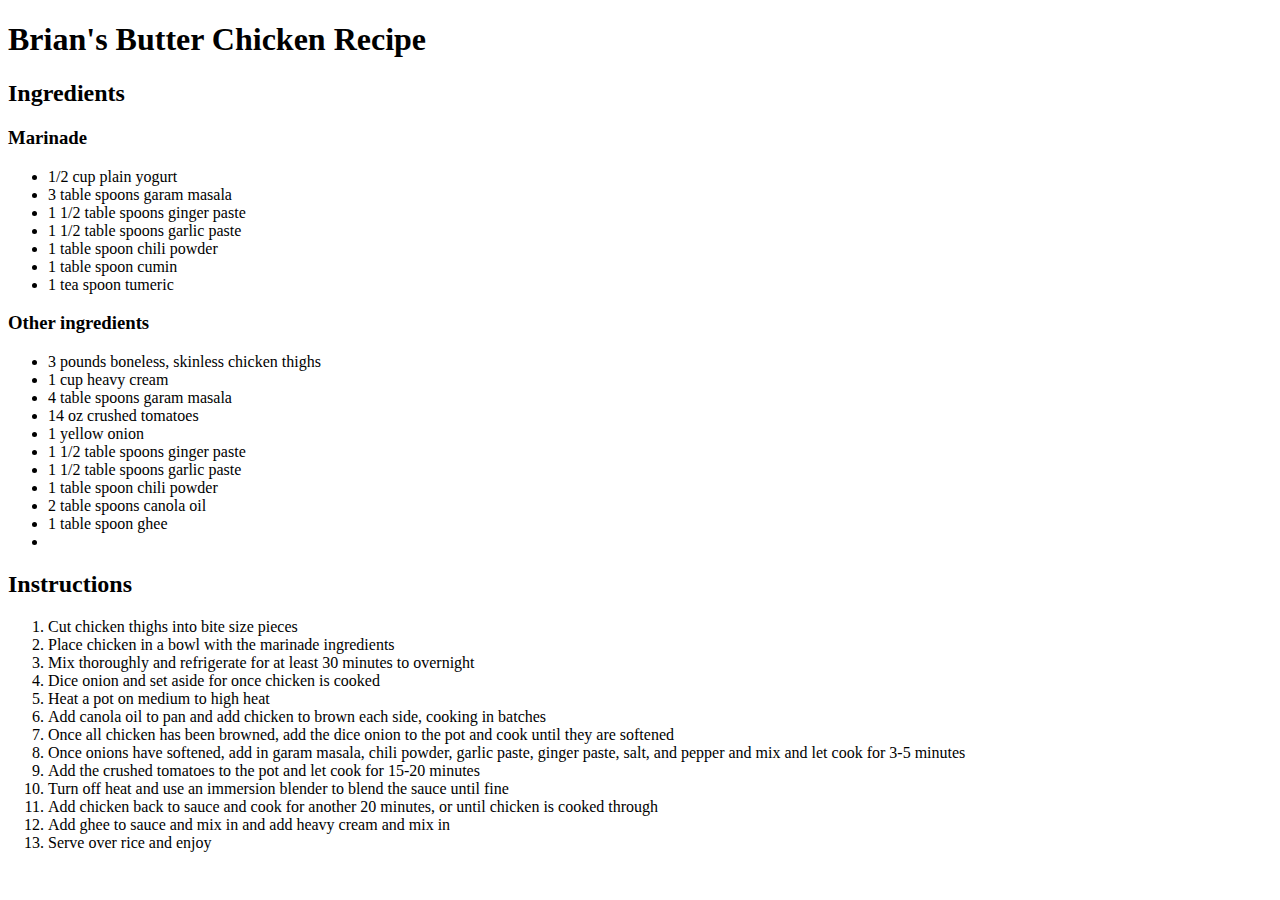
==== recipes/butter_chicken.html @ 12cdf2c2 "added titles to each recipe, and mostly completed butter chicken recipe" ====
<!DOCTYPE html>
<html lang="en">
<head>
    <meta charset="UTF-8">
    <title>Brian's Butter Chicken</title>
</head>
<body>
    <h1>Brian's Butter Chicken Recipe</h1>
    <h2>Ingredients</h2>
    <h3>Marinade</h3>
    <ul>
        <li>1/2 cup plain yogurt</li>
        <li>3 table spoons garam masala</li>
        <li>1 1/2 table spoons ginger paste</li>
        <li>1 1/2 table spoons garlic paste</li>
        <li>1 table spoon chili powder</li>
        <li>1 table spoon cumin</li>
        <li>1 tea spoon tumeric</li>
    </ul>
    <h3>Other ingredients</h3>
    <ul>
        <li>3 pounds boneless, skinless chicken thighs</li>
        <li>1 cup heavy cream</li>
        <li>4 table spoons garam masala</li>
        <li>14 oz crushed tomatoes</li>
        <li>1 yellow onion</li>
        <li>1 1/2 table spoons ginger paste</li>
        <li>1 1/2 table spoons garlic paste</li>
        <li>1 table spoon chili powder</li>
        <li>2 table spoons canola oil</li>
        <li>1 table spoon ghee</li>
        <li></li>
    </ul>

    <h2>Instructions</h2>
    <ol>
        <li>Cut chicken thighs into bite size pieces</li>
        <li>Place chicken in a bowl with the marinade ingredients</li>
        <li>Mix thoroughly and refrigerate for at least 30 minutes to overnight</li>
        <li>Dice onion and set aside for once chicken is cooked</li>
        <li>Heat a pot on medium to high heat</li>
        <li>Add canola oil to pan and add chicken to brown each side,
             cooking in batches</li>
        <li>Once all chicken has been browned,
             add the dice onion to the pot and cook until they are softened</li>
        <li>Once onions have softened, add in garam masala, chili powder,
             garlic paste, ginger paste, salt, and pepper and mix and let cook
             for 3-5 minutes
        </li>
        <li>Add the crushed tomatoes to the pot and let cook for 15-20 minutes</li>
        <li>Turn off heat and use an immersion blender to blend the sauce until fine</li>
        <li>Add chicken back to sauce and cook for another 20 minutes,
            or until chicken is cooked through
        </li>
        <li>Add ghee to sauce and mix in and add heavy cream and mix in</li>
        <li>Serve over rice and enjoy</li>
    </ol>
</body>
</html>
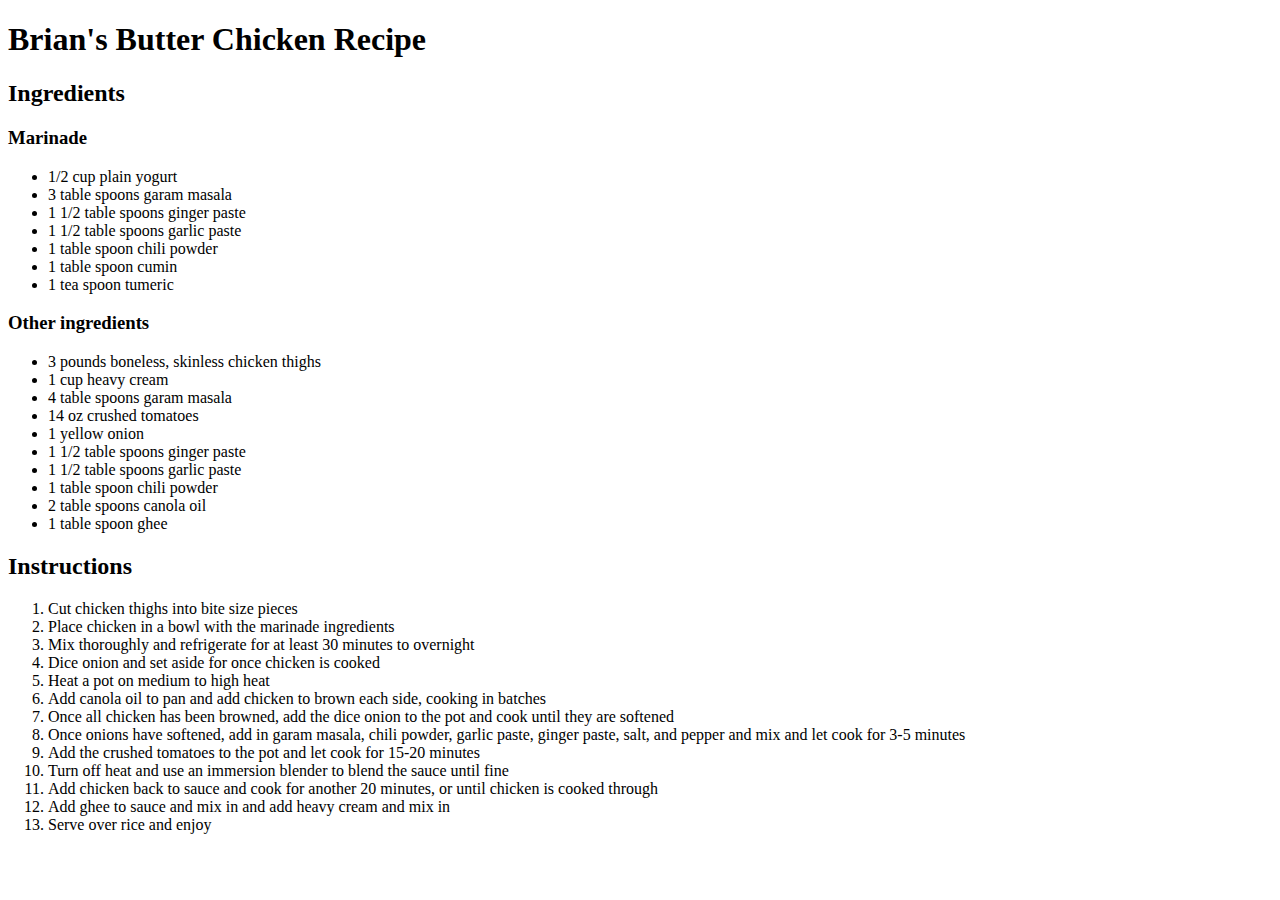
==== commit 1cd90349: "Added brisket recipe" ====
--- a/recipes/butter_chicken.html
+++ b/recipes/butter_chicken.html
@@ -29,7 +29,6 @@
         <li>1 table spoon chili powder</li>
         <li>2 table spoons canola oil</li>
         <li>1 table spoon ghee</li>
-        <li></li>
     </ul>
 
     <h2>Instructions</h2>
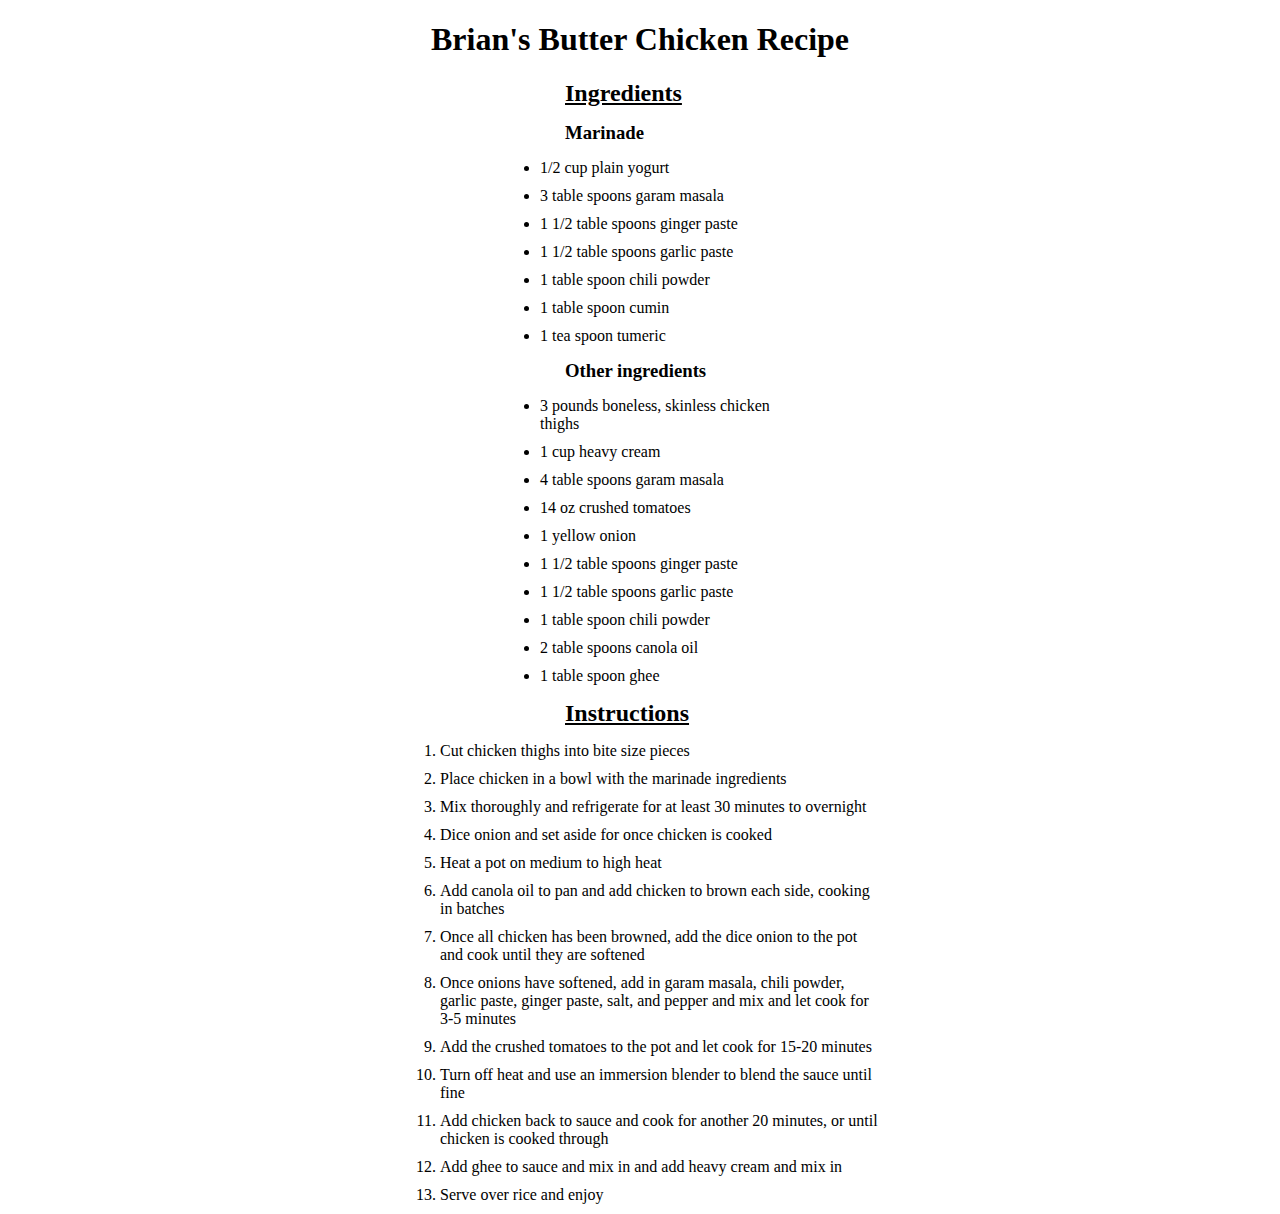
==== commit 4830b25a: "Added more CSS for the recipes" ====
--- a/recipes/butter_chicken.html
+++ b/recipes/butter_chicken.html
@@ -3,6 +3,7 @@
 <head>
     <meta charset="UTF-8">
     <title>Brian's Butter Chicken</title>
+    <link rel="stylesheet", href="../index.css">
 </head>
 <body>
     <h1>Brian's Butter Chicken Recipe</h1>
--- a/index.css
+++ b/index.css
@@ -0,0 +1,76 @@
+* {
+    box-sizing: border-box;
+}
+
+h1 {
+    text-align: center;
+}
+
+.recipe-card {
+    width: 150px;
+    margin: 10px auto;
+}
+
+p {
+    width: 200px;
+    text-align: center;
+    padding: 3px;
+    margin: 10px auto;
+}
+
+p a {
+    background-color: lightblue;
+    border: 2px solid black;
+}
+
+a {
+    text-decoration: none;
+    text-align: center;
+    width: 150px;
+    margin: 0px auto;
+    padding: 3px;
+    /*border: 2px solid black;*/
+    color: black;
+}
+
+ul {
+    width: 300px;
+    margin: 10px auto;
+}
+
+ol { 
+    width: 500px;
+    margin: 10px auto;
+}
+
+li {
+    /*border: 2px solid black;*/
+    margin: 10px; 
+}
+
+.recipe-header h1{
+    width: 150px;
+    padding: 10px;
+    margin: 10px auto;
+    text-decoration: underline;
+    /*border: 2px solid red;*/
+}
+
+h2, h3{
+    width: 150px;
+    margin: 15px auto;
+}
+
+h2 { 
+    text-decoration: underline;
+}
+
+
+
+.recipes-list {
+    width: 200px;
+    padding: 10px;
+    margin: 10px auto;
+    /*border: 2px solid black;*/
+}
+
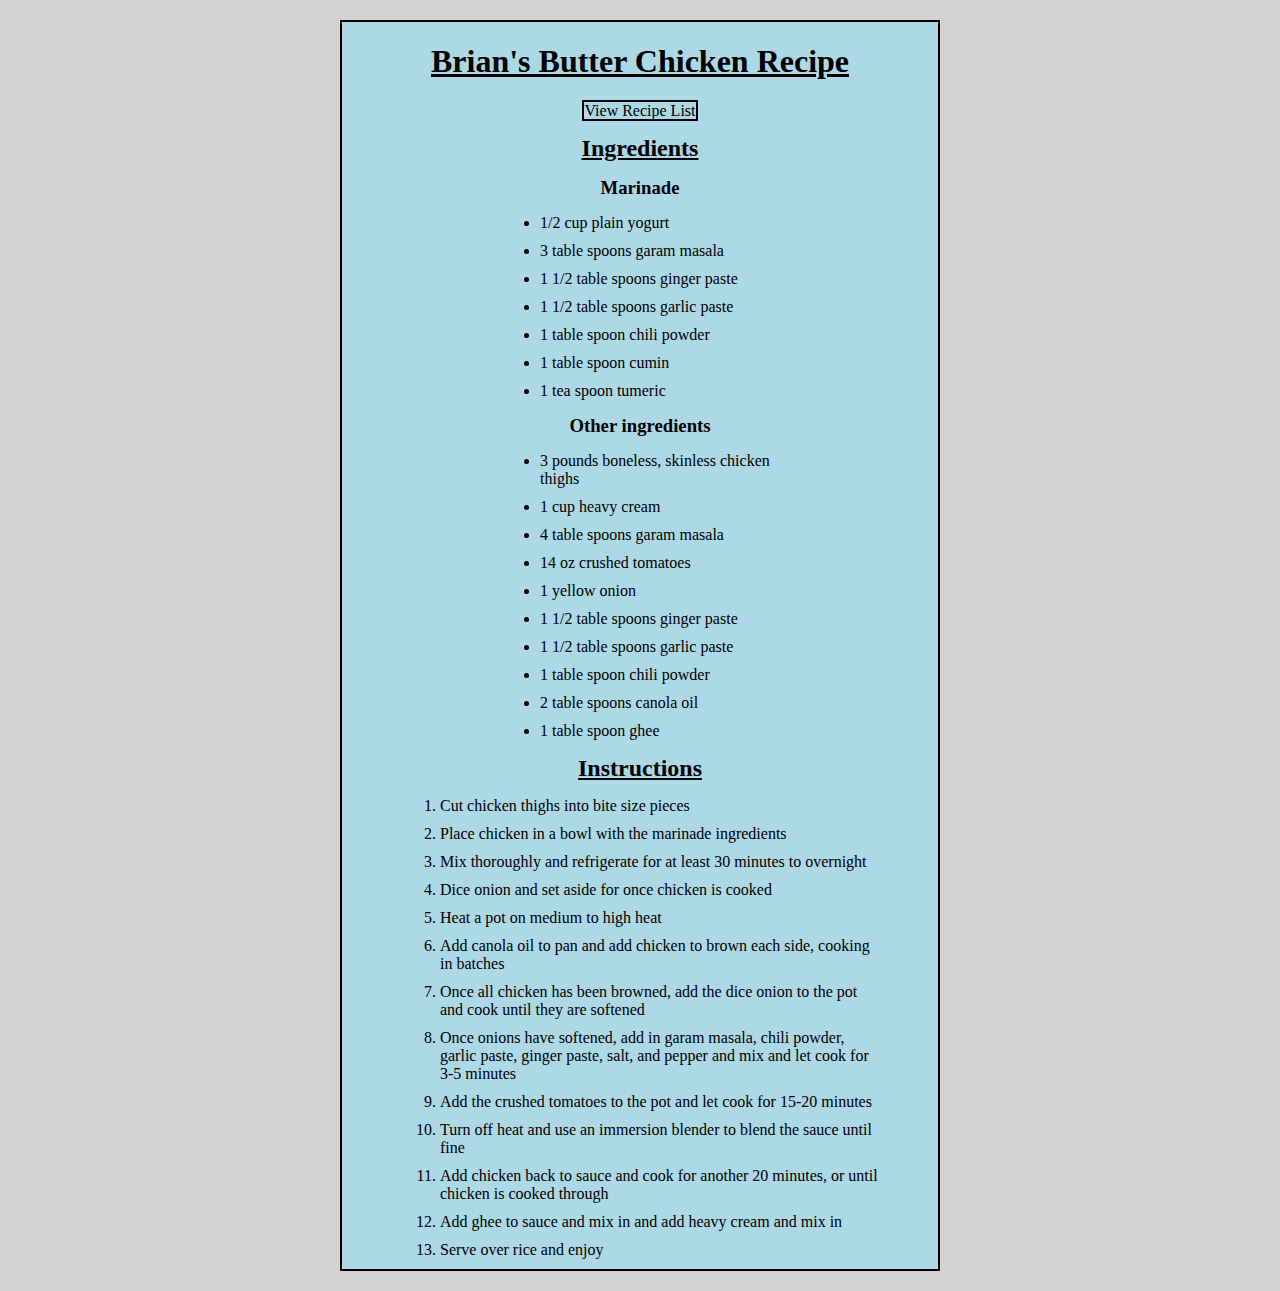
==== commit f1158d1d: "Update biscuit recipe, changed font size of home page buttons" ====
--- a/recipes/butter_chicken.html
+++ b/recipes/butter_chicken.html
@@ -6,54 +6,59 @@
     <link rel="stylesheet", href="../index.css">
 </head>
 <body>
-    <h1>Brian's Butter Chicken Recipe</h1>
-    <h2>Ingredients</h2>
-    <h3>Marinade</h3>
-    <ul>
-        <li>1/2 cup plain yogurt</li>
-        <li>3 table spoons garam masala</li>
-        <li>1 1/2 table spoons ginger paste</li>
-        <li>1 1/2 table spoons garlic paste</li>
-        <li>1 table spoon chili powder</li>
-        <li>1 table spoon cumin</li>
-        <li>1 tea spoon tumeric</li>
-    </ul>
-    <h3>Other ingredients</h3>
-    <ul>
-        <li>3 pounds boneless, skinless chicken thighs</li>
-        <li>1 cup heavy cream</li>
-        <li>4 table spoons garam masala</li>
-        <li>14 oz crushed tomatoes</li>
-        <li>1 yellow onion</li>
-        <li>1 1/2 table spoons ginger paste</li>
-        <li>1 1/2 table spoons garlic paste</li>
-        <li>1 table spoon chili powder</li>
-        <li>2 table spoons canola oil</li>
-        <li>1 table spoon ghee</li>
-    </ul>
+    <div class="recipe">
+      <h1>Brian's Butter Chicken Recipe</h1>
+      <div class="go-back">
+        <a href="../index.html">View Recipe List</a>
+      </div>
+      <h2>Ingredients</h2>
+      <h3>Marinade</h3>
+      <ul>
+          <li>1/2 cup plain yogurt</li>
+          <li>3 table spoons garam masala</li>
+          <li>1 1/2 table spoons ginger paste</li>
+          <li>1 1/2 table spoons garlic paste</li>
+          <li>1 table spoon chili powder</li>
+          <li>1 table spoon cumin</li>
+          <li>1 tea spoon tumeric</li>
+      </ul>
+      <h3>Other ingredients</h3>
+      <ul>
+          <li>3 pounds boneless, skinless chicken thighs</li>
+          <li>1 cup heavy cream</li>
+          <li>4 table spoons garam masala</li>
+          <li>14 oz crushed tomatoes</li>
+          <li>1 yellow onion</li>
+          <li>1 1/2 table spoons ginger paste</li>
+          <li>1 1/2 table spoons garlic paste</li>
+          <li>1 table spoon chili powder</li>
+          <li>2 table spoons canola oil</li>
+          <li>1 table spoon ghee</li>
+      </ul>
 
-    <h2>Instructions</h2>
-    <ol>
-        <li>Cut chicken thighs into bite size pieces</li>
-        <li>Place chicken in a bowl with the marinade ingredients</li>
-        <li>Mix thoroughly and refrigerate for at least 30 minutes to overnight</li>
-        <li>Dice onion and set aside for once chicken is cooked</li>
-        <li>Heat a pot on medium to high heat</li>
-        <li>Add canola oil to pan and add chicken to brown each side,
+      <h2>Instructions</h2>
+      <ol>
+          <li>Cut chicken thighs into bite size pieces</li>
+          <li>Place chicken in a bowl with the marinade ingredients</li>
+          <li>Mix thoroughly and refrigerate for at least 30 minutes to overnight</li>
+          <li>Dice onion and set aside for once chicken is cooked</li>
+          <li>Heat a pot on medium to high heat</li>
+          <li>Add canola oil to pan and add chicken to brown each side,
              cooking in batches</li>
-        <li>Once all chicken has been browned,
+          <li>Once all chicken has been browned,
              add the dice onion to the pot and cook until they are softened</li>
-        <li>Once onions have softened, add in garam masala, chili powder,
+          <li>Once onions have softened, add in garam masala, chili powder,
              garlic paste, ginger paste, salt, and pepper and mix and let cook
              for 3-5 minutes
-        </li>
-        <li>Add the crushed tomatoes to the pot and let cook for 15-20 minutes</li>
-        <li>Turn off heat and use an immersion blender to blend the sauce until fine</li>
-        <li>Add chicken back to sauce and cook for another 20 minutes,
+          </li>
+          <li>Add the crushed tomatoes to the pot and let cook for 15-20 minutes</li>
+          <li>Turn off heat and use an immersion blender to blend the sauce until fine</li>
+          <li>Add chicken back to sauce and cook for another 20 minutes,
             or until chicken is cooked through
-        </li>
-        <li>Add ghee to sauce and mix in and add heavy cream and mix in</li>
-        <li>Serve over rice and enjoy</li>
-    </ol>
+          </li>
+          <li>Add ghee to sauce and mix in and add heavy cream and mix in</li>
+          <li>Serve over rice and enjoy</li>
+      </ol>
+    </div>
 </body>
 </html>--- a/index.css
+++ b/index.css
@@ -7,8 +7,10 @@
 }
 
 .recipe-card {
-    width: 150px;
+    width: 175px;
+    font-size: 16pt;
     margin: 10px auto;
+    text-align: center;
 }
 
 p {
@@ -27,10 +29,15 @@
     text-decoration: none;
     text-align: center;
     width: 150px;
-    margin: 0px auto;
-    padding: 3px;
-    /*border: 2px solid black;*/
+    margin: 5px auto;
+    padding: 0px;
+    border: 2px solid black;
+    background-color: lightblue;
     color: black;
+}
+
+a:hover{
+    background-color: rgb(0, 94, 255);
 }
 
 ul {
@@ -49,23 +56,26 @@
 }
 
 .recipe-header h1{
-    width: 150px;
+    width: 300px;
     padding: 10px;
     margin: 10px auto;
     text-decoration: underline;
     /*border: 2px solid red;*/
 }
 
+.recipe h1{
+    text-decoration: underline;
+}
+
 h2, h3{
     width: 150px;
     margin: 15px auto;
+    text-align: center;
 }
 
 h2 { 
     text-decoration: underline;
 }
-
-
 
 .recipes-list {
     width: 200px;
@@ -74,3 +84,21 @@
     /*border: 2px solid black;*/
 }
 
+body { 
+    background: lightgray;
+}
+
+.recipe {
+    width: 600px;
+    margin: 20px auto;
+    background: lightblue;
+    border: 2px solid black;
+}
+
+.go-back {
+    text-decoration: none;
+    width: 150px;
+    text-align: center;
+    margin: 10px auto;
+}
+
